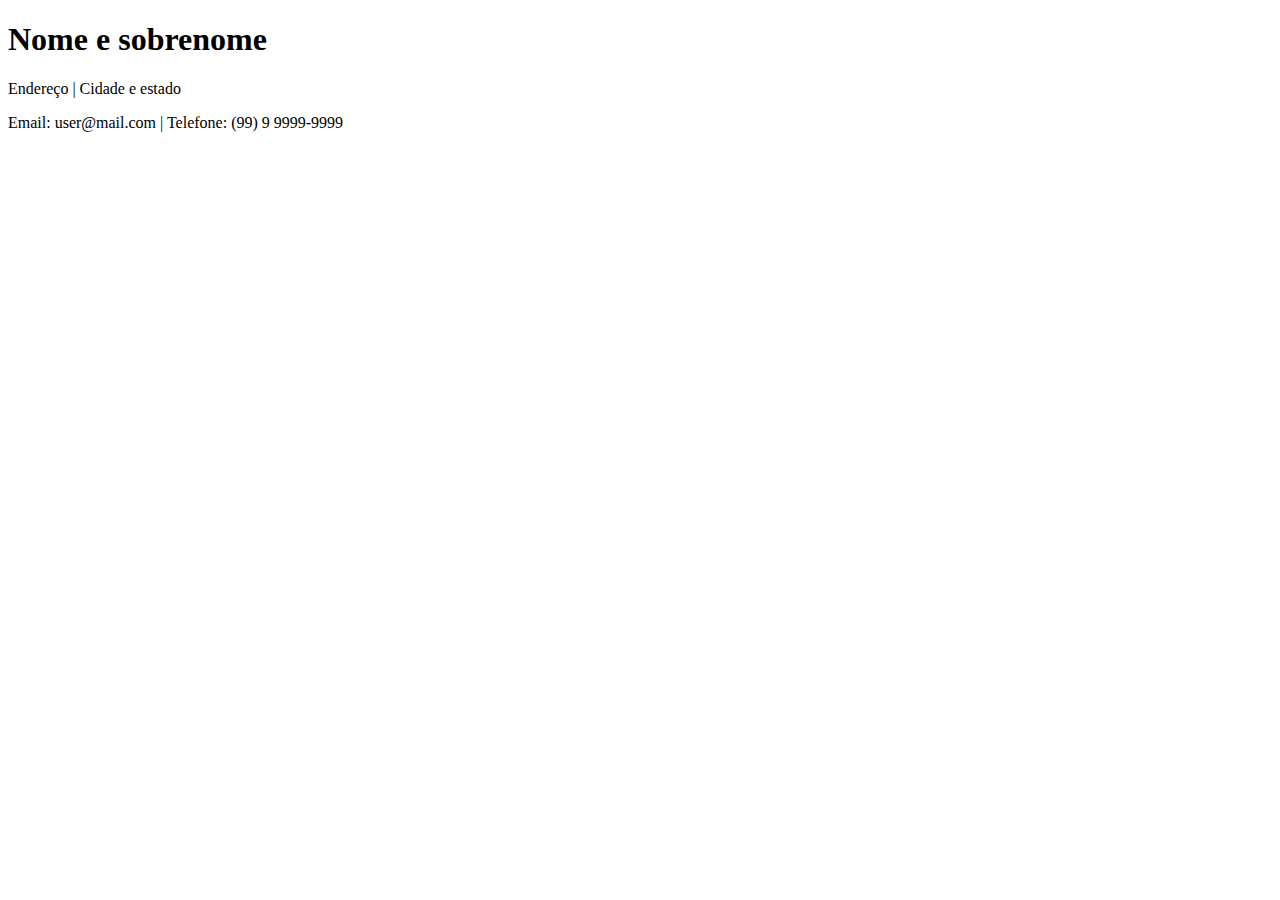
==== index.html @ 0b0adc1b "página inicial" ====
<!DOCTYPE html>
<html lang="pt-br">
<head>
    <meta charset="UTF-8">
    <meta name="viewport" content="width=device-width, initial-scale=1.0">
    <title>Minha página pessoal</title>
</head>
<body>
    <header>
        <h1>Nome e sobrenome</h1>
        <p>Endereço | Cidade e estado</p>
        <p>Email: user@mail.com | Telefone: (99) 9 9999-9999</p>
    </header>
</body>
</html>
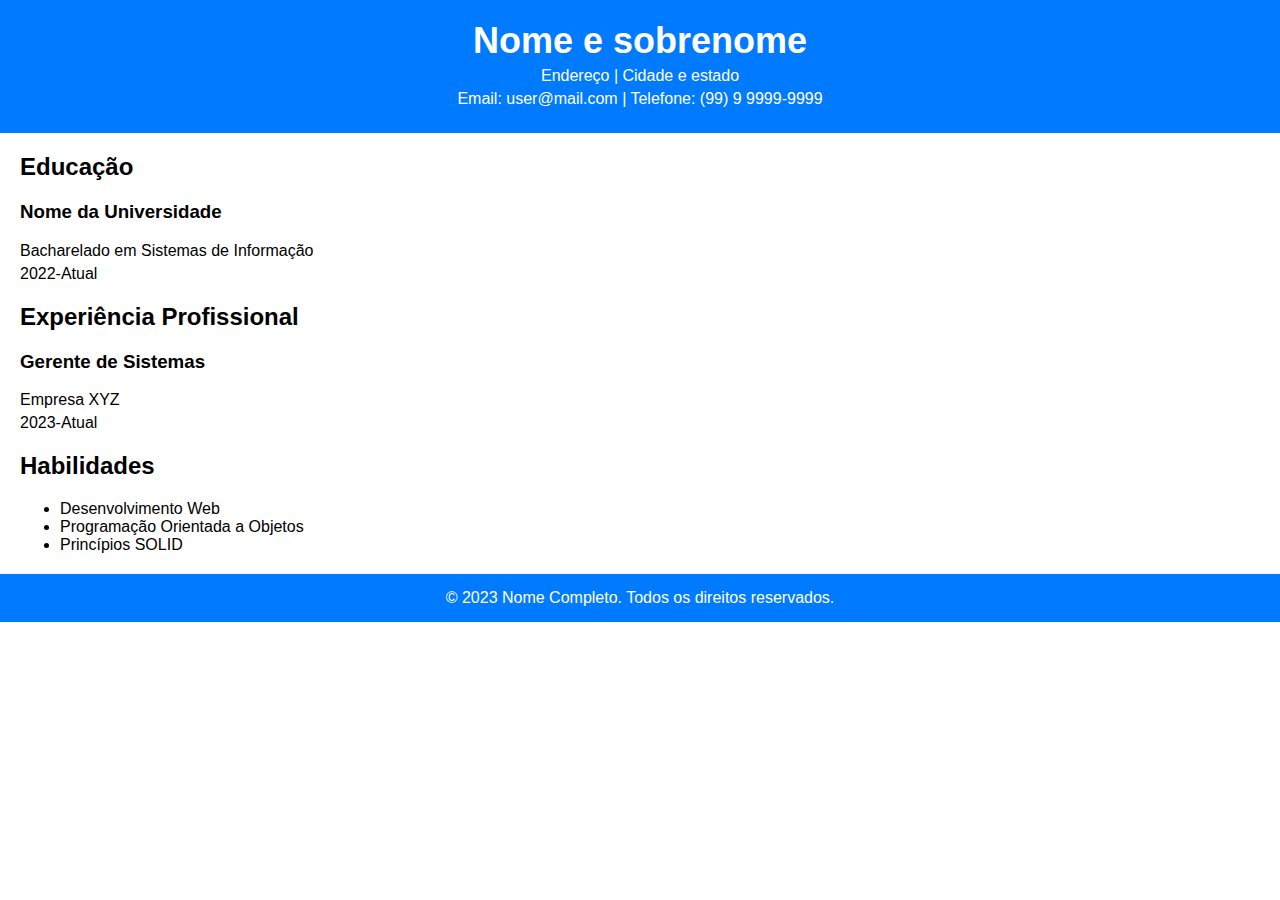
==== commit 4fa973b4: "atualizações página inicial" ====
--- a/index.html
+++ b/index.html
@@ -1,9 +1,11 @@
+
 <!DOCTYPE html>
 <html lang="pt-br">
 <head>
     <meta charset="UTF-8">
     <meta name="viewport" content="width=device-width, initial-scale=1.0">
     <title>Minha página pessoal</title>
+    <link rel="stylesheet" href="styles.css">
 </head>
 <body>
     <header>
@@ -11,5 +13,44 @@
         <p>Endereço | Cidade e estado</p>
         <p>Email: user@mail.com | Telefone: (99) 9 9999-9999</p>
     </header>
+    
+    <section class="education">
+        <h2>Educação</h2>
+        <div class="item">
+            <h3>Nome da Universidade</h3>
+            <p>Bacharelado em Sistemas de Informação</p>
+            <p>2022-Atual</p>
+        </div>
+    </section>
+    
+    <section class="experience">
+        <h2>Experiência Profissional</h2>
+        <div class="item">
+            <h3>Gerente de Sistemas</h3>
+            <p>Empresa XYZ</p>
+            <p>2023-Atual</p>
+        </div>
+    </section>
+    
+    <section class="skills">
+        <h2>Habilidades</h2>
+        <ul>
+            <li>Desenvolvimento Web</li>
+            <li>Programação Orientada a Objetos</li>
+            <li>Princípios SOLID</li>
+        </ul>
+    </section>
+
+    <!-- <section class="projects">
+        <h2>Projetos</h2>
+        <ul>
+            <li><a href="https://www.google.com" target="_blank">Exemplo de projeto 1</a></li>
+            <li><a href="https://www.google.com">Exemplo de projeto 2</a></li>
+        </ul>
+    </section> -->
+    
+    <footer>
+        <p>© 2023 Nome Completo. Todos os direitos reservados.</p>
+    </footer>
 </body>
 </html>--- a/styles.css
+++ b/styles.css
@@ -0,0 +1,47 @@
+body {
+    font-family: Arial, sans-serif;
+    margin: 0;
+    padding: 0;
+}
+
+header {
+    background-color: #007BFF;
+    color: #fff;
+    padding: 20px;
+    text-align: center;
+}
+
+h1 {
+    margin: 0;
+    font-size: 36px;
+}
+
+h2 {
+    font-size: 24px;
+    margin-top: 20px;
+}
+
+p {
+    font-size: 16px;
+    margin: 5px 0;
+}
+
+section {
+    margin: 20px;
+}
+
+.item {
+    margin-bottom: 20px;
+}
+
+/* ul {
+    list-style: none;
+    padding: 0;
+} */
+
+footer {
+    background-color: #007BFF;
+    color: #fff;
+    text-align: center;
+    padding: 10px;
+}
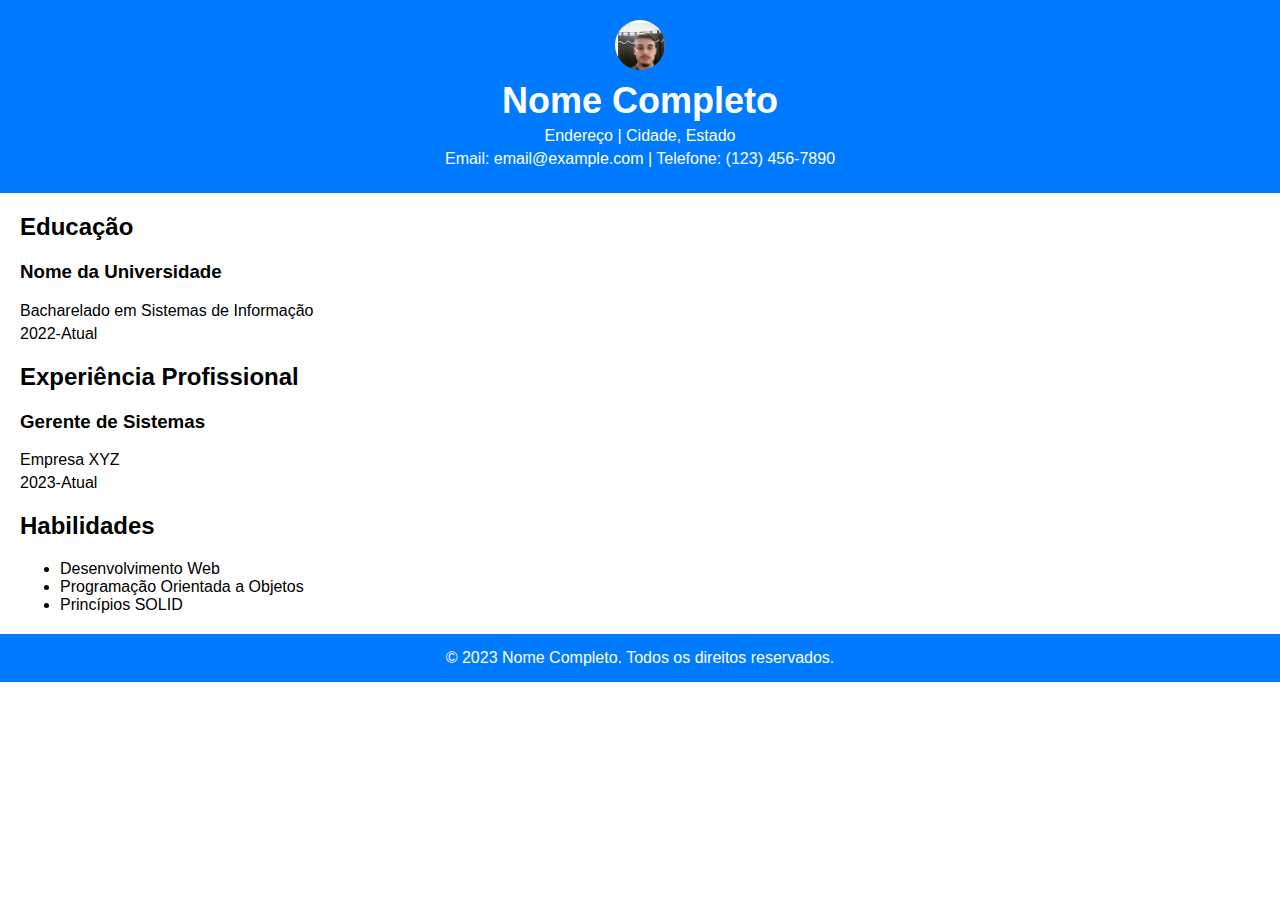
==== commit 1fa22dec: "adição foto" ====
--- a/index.html
+++ b/index.html
@@ -9,9 +9,12 @@
 </head>
 <body>
     <header>
-        <h1>Nome e sobrenome</h1>
-        <p>Endereço | Cidade e estado</p>
-        <p>Email: user@mail.com | Telefone: (99) 9 9999-9999</p>
+        <div class="profile-picture">
+            <img src="profile.jpg" alt="Foto de perfil">
+        </div>
+        <h1>Nome Completo</h1>
+        <p>Endereço | Cidade, Estado</p>
+        <p>Email: email@example.com | Telefone: (123) 456-7890</p>
     </header>
     
     <section class="education">
--- a/styles.css
+++ b/styles.css
@@ -45,3 +45,18 @@
     text-align: center;
     padding: 10px;
 }
+
+.profile-picture {
+    border-radius: 50%;
+    overflow: hidden;
+    width: 50px;
+    height: 50px;
+    margin: 0 auto 10px;
+}
+
+.profile-picture img {
+    width: 100%;
+    height: 100%;
+    object-fit: cover;
+    border: 3px solid #fff;
+}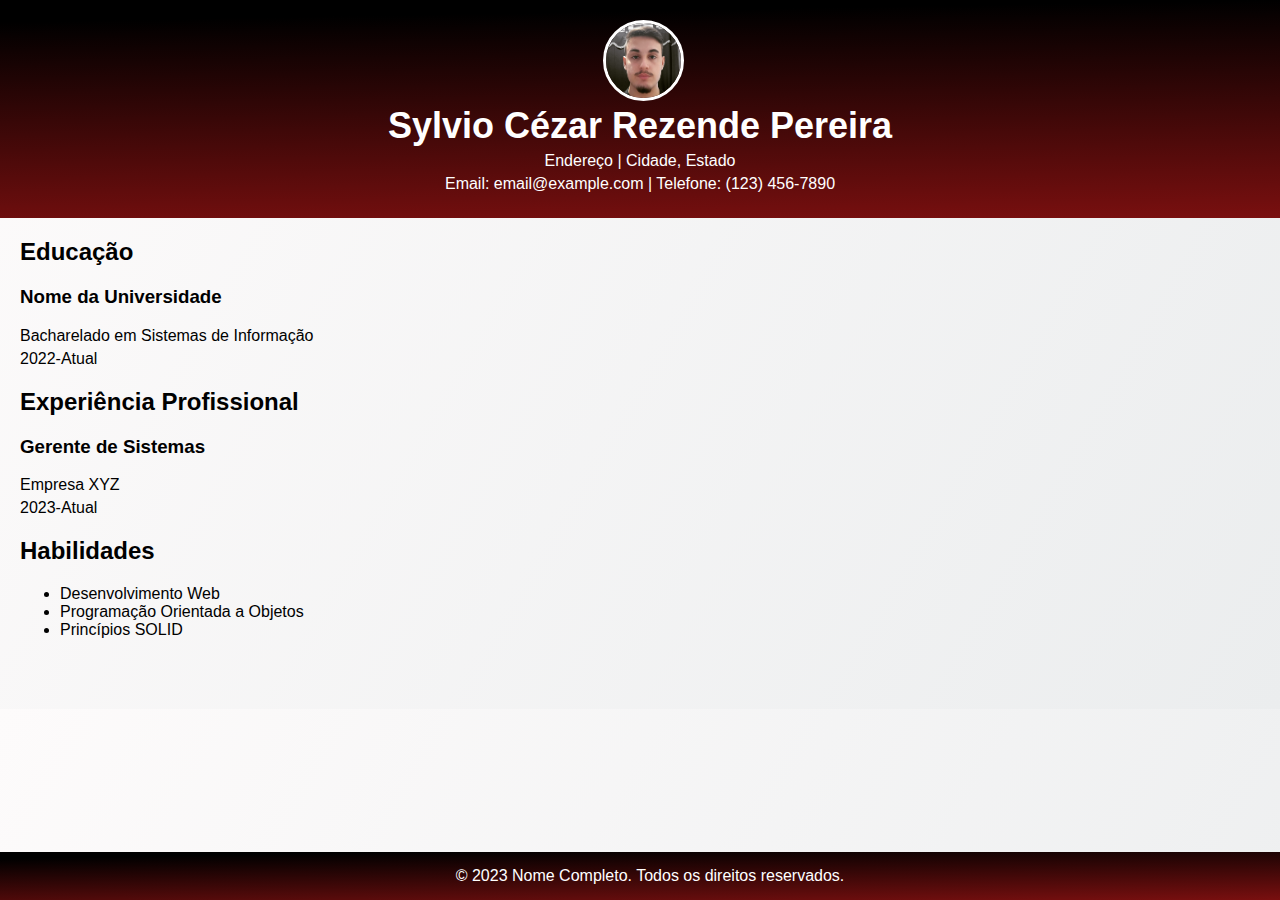
==== commit 9ef746a1: "atualizações css" ====
--- a/index.html
+++ b/index.html
@@ -12,7 +12,7 @@
         <div class="profile-picture">
             <img src="profile.jpg" alt="Foto de perfil">
         </div>
-        <h1>Nome Completo</h1>
+        <h1>Sylvio Cézar Rezende Pereira</h1>
         <p>Endereço | Cidade, Estado</p>
         <p>Email: email@example.com | Telefone: (123) 456-7890</p>
     </header>
--- a/styles.css
+++ b/styles.css
@@ -1,11 +1,13 @@
 body {
     font-family: Arial, sans-serif;
-    margin: 0;
+    margin: 0 0 70px 0;
     padding: 0;
+    background-image: linear-gradient(120deg, #fdfbfb 0%, #ebedee 100%);
 }
 
 header {
-    background-color: #007BFF;
+    background-image: linear-gradient( 179deg,  rgba(0,0,0,1) 9.2%, rgba(127,16,16,1) 103.9% );
+    /* background: radial-gradient(circle, rgba(24,0,36,1) 0%, rgba(166,0,211,1) 50%, rgba(24,0,36,1) 100%);; */
     color: #fff;
     padding: 20px;
     text-align: center;
@@ -40,23 +42,25 @@
 } */
 
 footer {
-    background-color: #007BFF;
+    width: 100%;
+    position: fixed;
+    bottom: 0;
+    background-image: linear-gradient( 179deg,  rgba(0,0,0,1) 9.2%, rgba(127,16,16,1) 103.9% );
+    /* background: radial-gradient(circle, rgba(24,0,36,1) 0%, rgba(166,0,211,1) 50%, rgba(24,0,36,1) 100%); */
     color: #fff;
     text-align: center;
     padding: 10px;
 }
 
 .profile-picture {
-    border-radius: 50%;
-    overflow: hidden;
-    width: 50px;
-    height: 50px;
+    width: 75px;
+    height: 75px;
     margin: 0 auto 10px;
 }
 
 .profile-picture img {
     width: 100%;
     height: 100%;
-    object-fit: cover;
     border: 3px solid #fff;
+    border-radius: 50%;
 }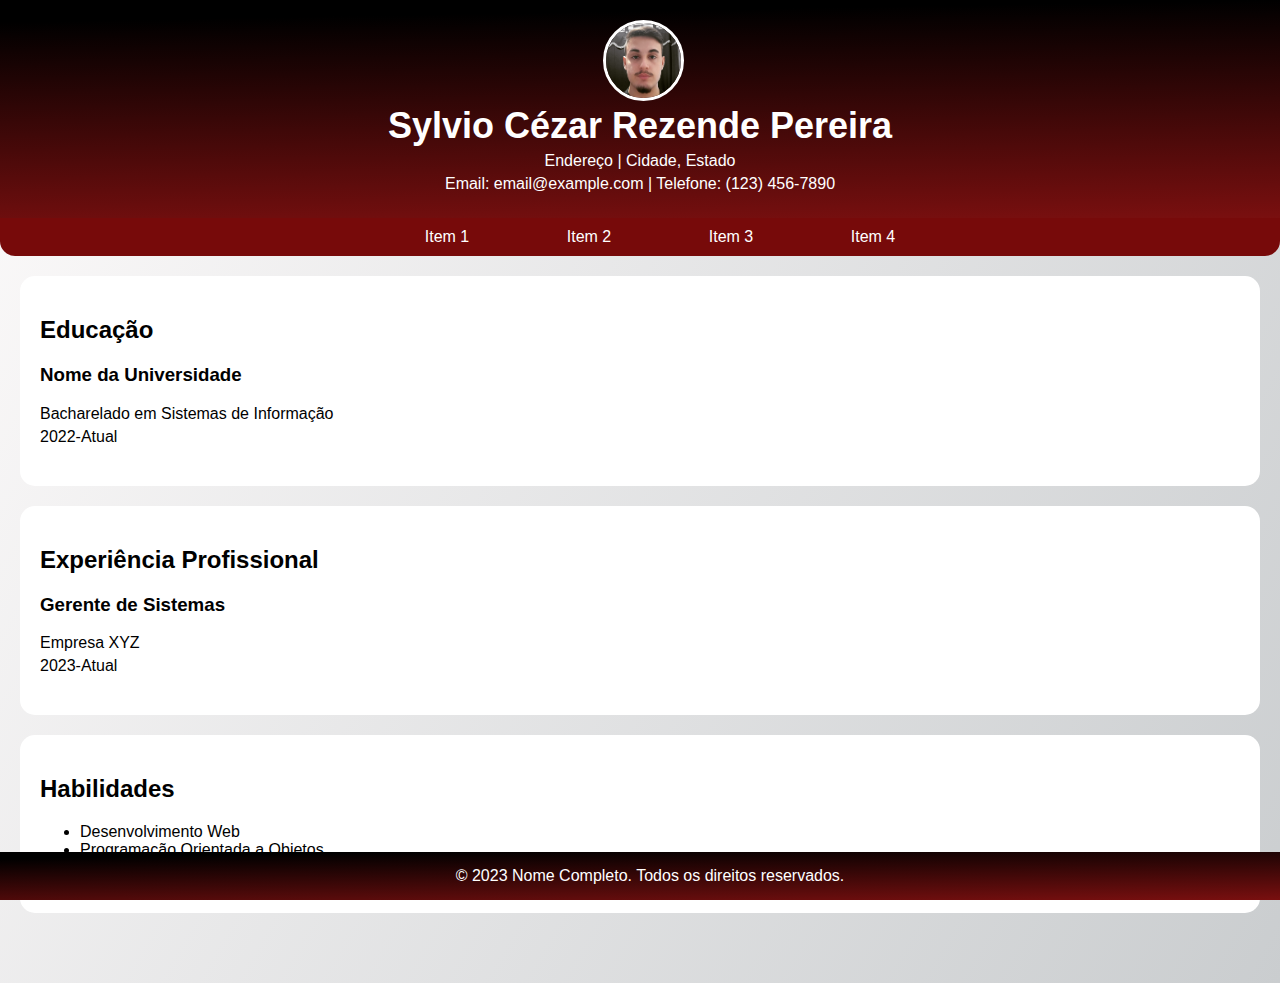
==== commit 22be3fb8: "adição menu e alterações layout css" ====
--- a/index.html
+++ b/index.html
@@ -4,7 +4,7 @@
 <head>
     <meta charset="UTF-8">
     <meta name="viewport" content="width=device-width, initial-scale=1.0">
-    <title>Minha página pessoal</title>
+    <title>Página pessoal</title>
     <link rel="stylesheet" href="styles.css">
 </head>
 <body>
@@ -16,6 +16,14 @@
         <p>Endereço | Cidade, Estado</p>
         <p>Email: email@example.com | Telefone: (123) 456-7890</p>
     </header>
+    <div class="menu">
+        <ul class="menu-items">
+            <li class="item"><a href="https://www.google.com" target="_blank">Item 1</a></li>
+            <li class="item"><a href="https://www.google.com" target="_blank">Item 2</a></li>
+            <li class="item"><a href="https://www.google.com" target="_blank">Item 3</a></li>
+            <li class="item"><a href="https://www.google.com" target="_blank">Item 4</a></li>
+        </ul>
+    </div>
     
     <section class="education">
         <h2>Educação</h2>
@@ -43,14 +51,6 @@
             <li>Princípios SOLID</li>
         </ul>
     </section>
-
-    <!-- <section class="projects">
-        <h2>Projetos</h2>
-        <ul>
-            <li><a href="https://www.google.com" target="_blank">Exemplo de projeto 1</a></li>
-            <li><a href="https://www.google.com">Exemplo de projeto 2</a></li>
-        </ul>
-    </section> -->
     
     <footer>
         <p>© 2023 Nome Completo. Todos os direitos reservados.</p>
--- a/styles.css
+++ b/styles.css
@@ -2,12 +2,11 @@
     font-family: Arial, sans-serif;
     margin: 0 0 70px 0;
     padding: 0;
-    background-image: linear-gradient(120deg, #fdfbfb 0%, #ebedee 100%);
+    background-image: linear-gradient(120deg, #fdfbfb 0%, #cacdcf 100%);
 }
 
 header {
     background-image: linear-gradient( 179deg,  rgba(0,0,0,1) 9.2%, rgba(127,16,16,1) 103.9% );
-    /* background: radial-gradient(circle, rgba(24,0,36,1) 0%, rgba(166,0,211,1) 50%, rgba(24,0,36,1) 100%);; */
     color: #fff;
     padding: 20px;
     text-align: center;
@@ -30,23 +29,20 @@
 
 section {
     margin: 20px;
+    padding: 20px;
+    border-radius: 15px;
+    background: #FFFFFF;
 }
 
 .item {
     margin-bottom: 20px;
 }
 
-/* ul {
-    list-style: none;
-    padding: 0;
-} */
-
 footer {
     width: 100%;
     position: fixed;
     bottom: 0;
     background-image: linear-gradient( 179deg,  rgba(0,0,0,1) 9.2%, rgba(127,16,16,1) 103.9% );
-    /* background: radial-gradient(circle, rgba(24,0,36,1) 0%, rgba(166,0,211,1) 50%, rgba(24,0,36,1) 100%); */
     color: #fff;
     text-align: center;
     padding: 10px;
@@ -63,4 +59,34 @@
     height: 100%;
     border: 3px solid #fff;
     border-radius: 50%;
+}
+
+.menu {
+    background: rgb(119 10 10);
+    border-bottom-left-radius: 15px;
+    border-bottom-right-radius: 15px;
+    padding: 10px;
+}
+
+.menu-items {
+    display: flex;
+    justify-content: center;
+    list-style: none;
+    margin: 0;
+}
+
+.menu-items .item {
+    margin: 0 10px;
+    width: 10%;
+    text-align: center;
+}
+
+.item a {
+    color: #FFFFFF;
+    text-decoration: none;
+}
+
+.item a:hover {
+    font-size: 1.2em;
+    font-weight: bold;
 }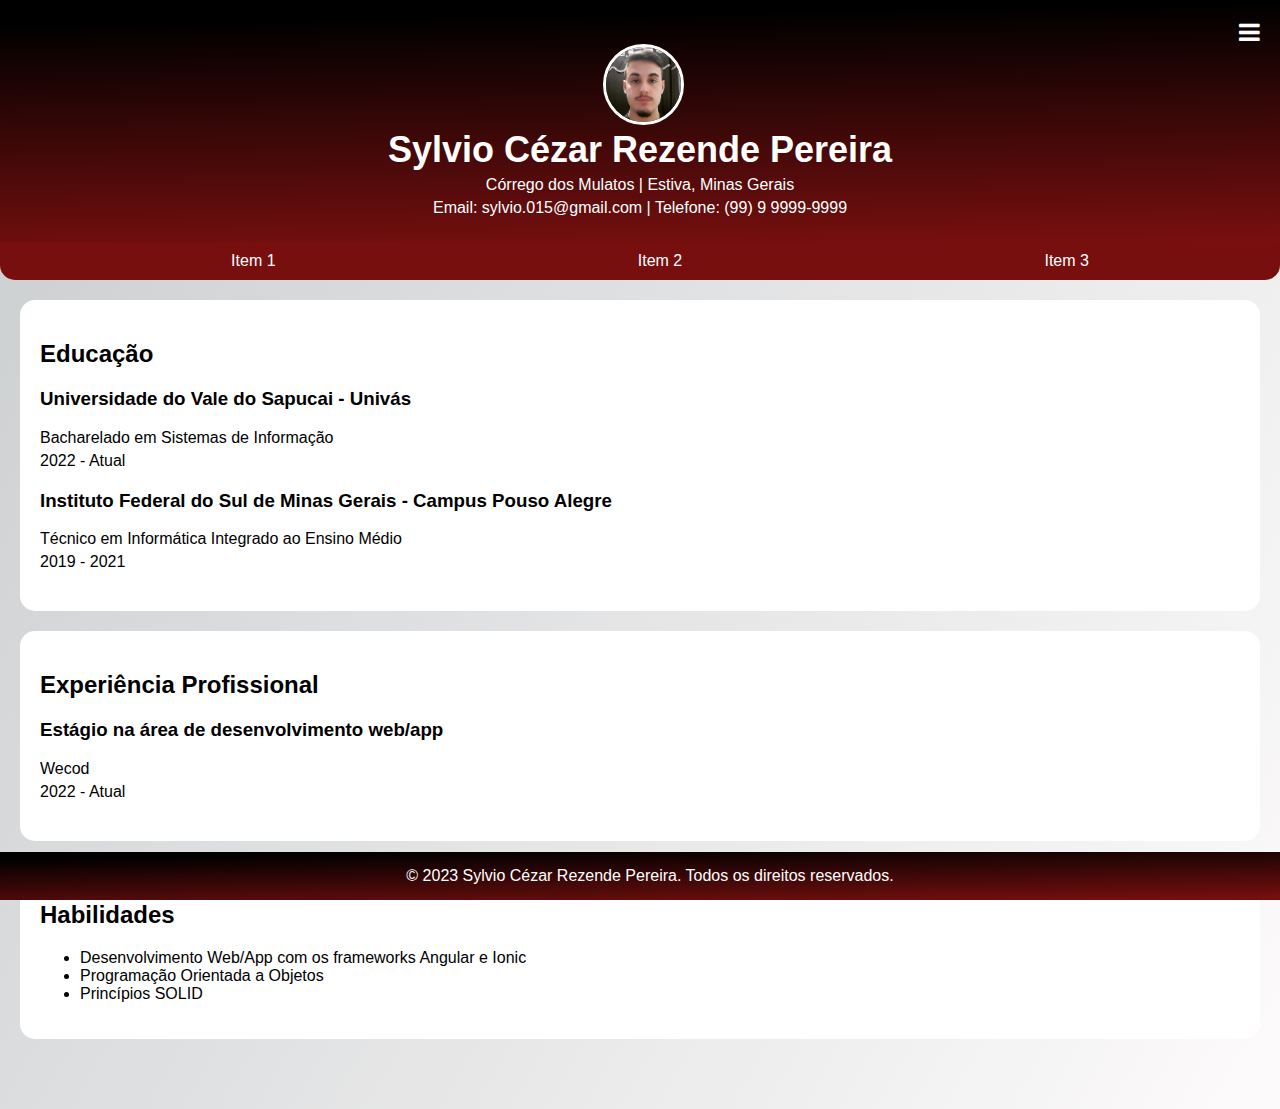
==== commit 33679283: "adição menu toggle" ====
--- a/index.html
+++ b/index.html
@@ -1,59 +1,69 @@
 
 <!DOCTYPE html>
 <html lang="pt-br">
-<head>
-    <meta charset="UTF-8">
-    <meta name="viewport" content="width=device-width, initial-scale=1.0">
-    <title>Página pessoal</title>
-    <link rel="stylesheet" href="styles.css">
-</head>
-<body>
-    <header>
-        <div class="profile-picture">
-            <img src="profile.jpg" alt="Foto de perfil">
+    <head>
+        <meta charset="UTF-8">
+        <meta name="viewport" content="width=device-width, initial-scale=1.0">
+        <title>Portfólio</title>
+        <link rel="stylesheet" href="styles.css">
+        <link rel="stylesheet" href="https://cdnjs.cloudflare.com/ajax/libs/font-awesome/4.7.0/css/font-awesome.min.css">
+    </head>
+    <body>
+        <header id="header">
+            <div class="menu-icon">
+                <i class="fa fa-bars" onclick="toggleMenu()"></i>
+            </div>
+            <div class="profile-picture">
+                <img src="profile.jpg" alt="Foto de perfil">
+            </div>
+            <h1>Sylvio Cézar Rezende Pereira</h1>
+            <p>Córrego dos Mulatos | Estiva, Minas Gerais</p>
+            <p>Email: sylvio.015@gmail.com | Telefone: (99) 9 9999-9999</p>
+        </header>
+        <div id="headerMenu" class="menu">
+            <ul class="menu-items">
+                <li class="item"><a href="https://www.google.com" target="_blank">Item 1</a></li>
+                <li class="item"><a href="https://www.google.com" target="_blank">Item 2</a></li>
+                <li class="item"><a href="https://www.google.com" target="_blank">Item 3</a></li>
+            </ul>
         </div>
-        <h1>Sylvio Cézar Rezende Pereira</h1>
-        <p>Endereço | Cidade, Estado</p>
-        <p>Email: email@example.com | Telefone: (123) 456-7890</p>
-    </header>
-    <div class="menu">
-        <ul class="menu-items">
-            <li class="item"><a href="https://www.google.com" target="_blank">Item 1</a></li>
-            <li class="item"><a href="https://www.google.com" target="_blank">Item 2</a></li>
-            <li class="item"><a href="https://www.google.com" target="_blank">Item 3</a></li>
-            <li class="item"><a href="https://www.google.com" target="_blank">Item 4</a></li>
-        </ul>
-    </div>
-    
-    <section class="education">
-        <h2>Educação</h2>
-        <div class="item">
-            <h3>Nome da Universidade</h3>
-            <p>Bacharelado em Sistemas de Informação</p>
-            <p>2022-Atual</p>
-        </div>
-    </section>
-    
-    <section class="experience">
-        <h2>Experiência Profissional</h2>
-        <div class="item">
-            <h3>Gerente de Sistemas</h3>
-            <p>Empresa XYZ</p>
-            <p>2023-Atual</p>
-        </div>
-    </section>
-    
-    <section class="skills">
-        <h2>Habilidades</h2>
-        <ul>
-            <li>Desenvolvimento Web</li>
-            <li>Programação Orientada a Objetos</li>
-            <li>Princípios SOLID</li>
-        </ul>
-    </section>
-    
-    <footer>
-        <p>© 2023 Nome Completo. Todos os direitos reservados.</p>
-    </footer>
-</body>
+        
+        <section class="education">
+            <h2>Educação</h2>
+            <div class="item">
+                <h3>Universidade do Vale do Sapucai - Univás</h3>
+                <p>Bacharelado em Sistemas de Informação</p>
+                <p>2022 - Atual</p>
+            </div>
+            <div class="item">
+                <h3>Instituto Federal do Sul de Minas Gerais - Campus Pouso Alegre</h3>
+                <p>Técnico em Informática Integrado ao Ensino Médio</p>
+                <p>2019 - 2021</p>
+            </div>
+        </section>
+        
+        <section class="experience">
+            <h2>Experiência Profissional</h2>
+            <div class="item">
+                <h3>Estágio na área de desenvolvimento web/app</h3>
+                <p>Wecod</p>
+                <p>2022 - Atual</p>
+            </div>
+        </section>
+        
+        <section class="skills">
+            <h2>Habilidades</h2>
+            <ul>
+                <li>Desenvolvimento Web/App com os frameworks Angular e Ionic</li>
+                <li>Programação Orientada a Objetos</li>
+                <li>Princípios SOLID</li>
+            </ul>
+        </section>
+        
+        <footer>
+            <p>© 2023 Sylvio Cézar Rezende Pereira. Todos os direitos reservados.</p>
+        </footer>
+
+        <script src="script.js"></script>
+    </body>
 </html>--- a/styles.css
+++ b/styles.css
@@ -2,7 +2,7 @@
     font-family: Arial, sans-serif;
     margin: 0 0 70px 0;
     padding: 0;
-    background-image: linear-gradient(120deg, #fdfbfb 0%, #cacdcf 100%);
+    background-image: linear-gradient(120deg, #cacdcf 0%, #fdfbfb 100%);
 }
 
 header {
@@ -10,6 +10,11 @@
     color: #fff;
     padding: 20px;
     text-align: center;
+}
+
+.rounded-header {
+    border-bottom-left-radius: 15px;
+    border-bottom-right-radius: 15px;
 }
 
 h1 {
@@ -61,8 +66,28 @@
     border-radius: 50%;
 }
 
+.menu-icon {
+    width: 100%;
+    justify-content: end;
+    display: flex !important;
+}
+
+.menu-icon i {
+    font-size: 24px !important;
+    width: fit-content;
+    cursor: pointer;
+}
+
+.disabled-menu {
+    width: 0;
+    height: 0;
+    opacity: 0;
+    padding: 0 !important;
+    margin: 0 !important;
+}
+
 .menu {
-    background: rgb(119 10 10);
+    background: rgb(119 15 15);
     border-bottom-left-radius: 15px;
     border-bottom-right-radius: 15px;
     padding: 10px;
@@ -77,7 +102,7 @@
 
 .menu-items .item {
     margin: 0 10px;
-    width: 10%;
+    width: 33.3%;
     text-align: center;
 }
 
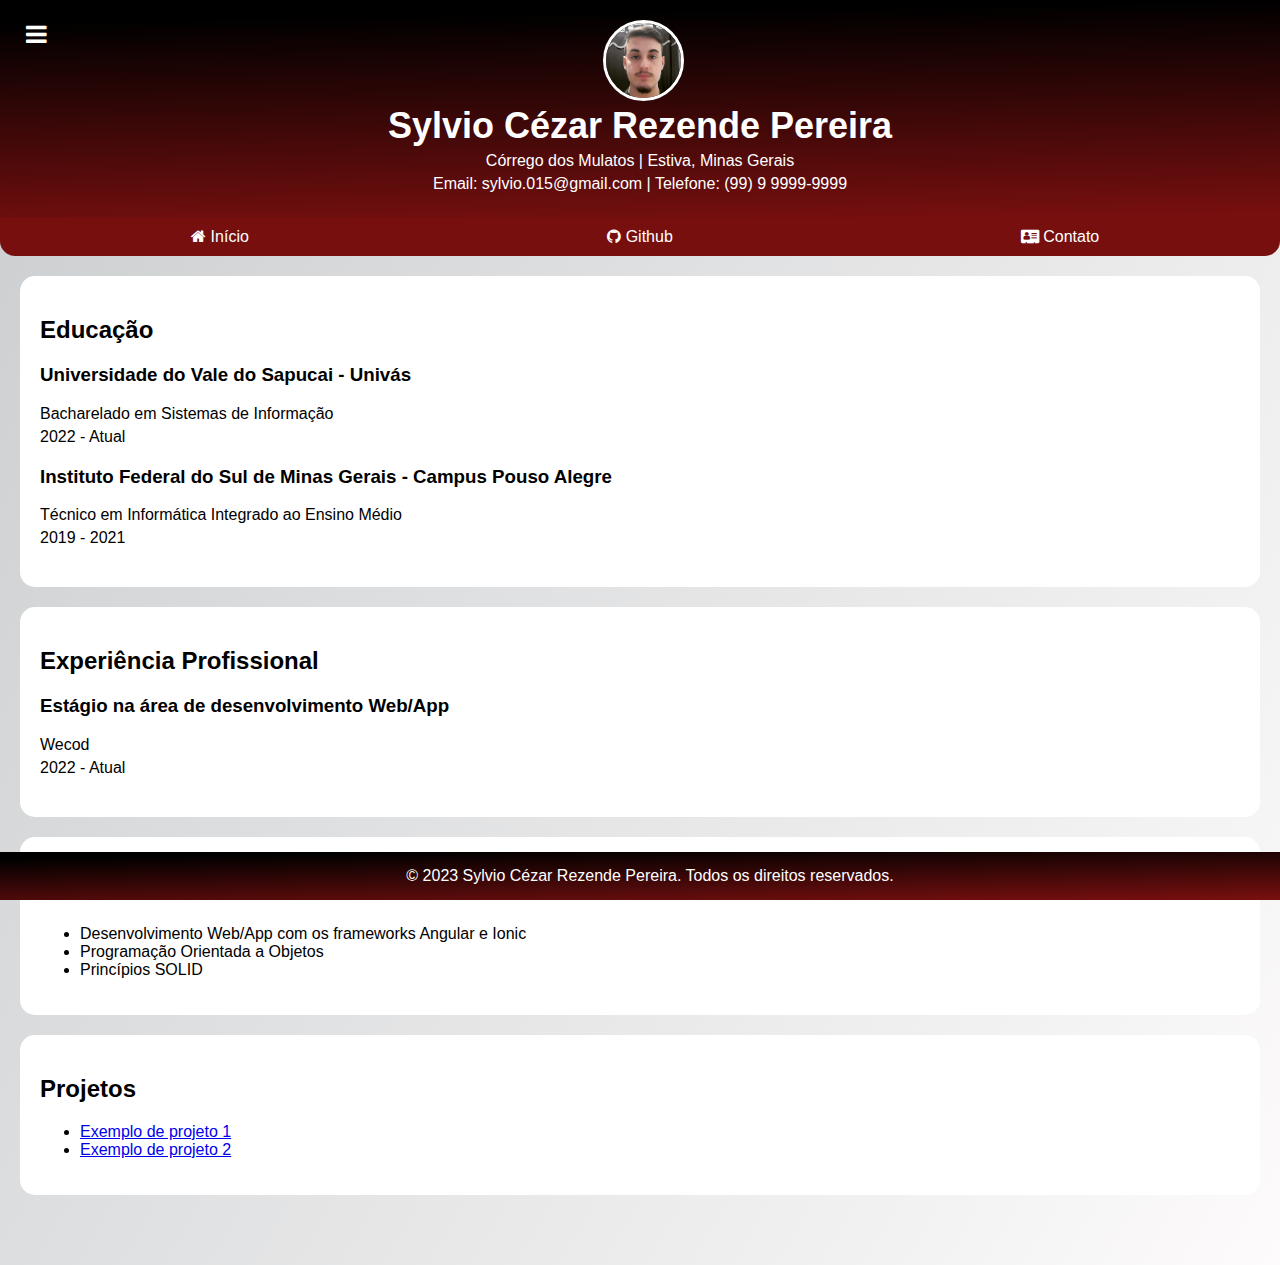
==== commit 46546610: "menu lateral e tela de contato" ====
--- a/index.html
+++ b/index.html
@@ -9,60 +9,82 @@
         <link rel="stylesheet" href="https://cdnjs.cloudflare.com/ajax/libs/font-awesome/4.7.0/css/font-awesome.min.css">
     </head>
     <body>
-        <header id="header">
-            <div class="menu-icon">
-                <i class="fa fa-bars" onclick="toggleMenu()"></i>
-            </div>
-            <div class="profile-picture">
-                <img src="profile.jpg" alt="Foto de perfil">
-            </div>
-            <h1>Sylvio Cézar Rezende Pereira</h1>
-            <p>Córrego dos Mulatos | Estiva, Minas Gerais</p>
-            <p>Email: sylvio.015@gmail.com | Telefone: (99) 9 9999-9999</p>
-        </header>
-        <div id="headerMenu" class="menu">
-            <ul class="menu-items">
-                <li class="item"><a href="https://www.google.com" target="_blank">Item 1</a></li>
-                <li class="item"><a href="https://www.google.com" target="_blank">Item 2</a></li>
-                <li class="item"><a href="https://www.google.com" target="_blank">Item 3</a></li>
-            </ul>
+        <div id="menuToggle" class="menu-toggle">
+            <button id="toggleButton"><i class="fa fa-bars"></i></button>
         </div>
         
-        <section class="education">
-            <h2>Educação</h2>
-            <div class="item">
-                <h3>Universidade do Vale do Sapucai - Univás</h3>
-                <p>Bacharelado em Sistemas de Informação</p>
-                <p>2022 - Atual</p>
+        <nav class="sidebar">
+            <ul>
+                <li><a href="#header">Início</a></li>
+                <li><a href="#education">Educação</a></li>
+                <li><a href="#experience">Experiência Profissional</a></li>
+                <li><a href="#skills">Habilidades</a></li>
+                <li><a href="#projects">Projetos</a></li>
+                <li><a href="#footer">Contato</a></li>
+            </ul>
+        </nav>
+
+        <main id="main">
+            <header id="header">
+                <div class="profile-picture">
+                    <img src="profile.jpg" alt="Foto de perfil">
+                </div>
+                <h1>Sylvio Cézar Rezende Pereira</h1>
+                <p>Córrego dos Mulatos | Estiva, Minas Gerais</p>
+                <p>Email: sylvio.015@gmail.com | Telefone: (99) 9 9999-9999</p>
+            </header>
+            <div id="headerMenu" class="menu">
+                <ul class="menu-items">
+                    <li class="item"><a href="index.html"><i class="fa fa-home"></i></i> Início</a></li>
+                    <li class="item"><a href="https://www.github.com/sylvio-cezar" target="_blank"><i class="fa fa-github"></i> Github</a></li>
+                    <li class="item"><a href="contact.html"><i class="fa fa-address-card"></i></i> Contato</a></li>
+                </ul>
             </div>
-            <div class="item">
-                <h3>Instituto Federal do Sul de Minas Gerais - Campus Pouso Alegre</h3>
-                <p>Técnico em Informática Integrado ao Ensino Médio</p>
-                <p>2019 - 2021</p>
-            </div>
-        </section>
-        
-        <section class="experience">
-            <h2>Experiência Profissional</h2>
-            <div class="item">
-                <h3>Estágio na área de desenvolvimento web/app</h3>
-                <p>Wecod</p>
-                <p>2022 - Atual</p>
-            </div>
-        </section>
-        
-        <section class="skills">
-            <h2>Habilidades</h2>
-            <ul>
-                <li>Desenvolvimento Web/App com os frameworks Angular e Ionic</li>
-                <li>Programação Orientada a Objetos</li>
-                <li>Princípios SOLID</li>
-            </ul>
-        </section>
-        
-        <footer>
-            <p>© 2023 Sylvio Cézar Rezende Pereira. Todos os direitos reservados.</p>
-        </footer>
+            
+            <section id="education" class="education">
+                <h2>Educação</h2>
+                <div class="item">
+                    <h3>Universidade do Vale do Sapucai - Univás</h3>
+                    <p>Bacharelado em Sistemas de Informação</p>
+                    <p>2022 - Atual</p>
+                </div>
+                <div class="item">
+                    <h3>Instituto Federal do Sul de Minas Gerais - Campus Pouso Alegre</h3>
+                    <p>Técnico em Informática Integrado ao Ensino Médio</p>
+                    <p>2019 - 2021</p>
+                </div>
+            </section>
+            
+            <section id="experience" class="experience">
+                <h2>Experiência Profissional</h2>
+                <div class="item">
+                    <h3>Estágio na área de desenvolvimento Web/App</h3>
+                    <p>Wecod</p>
+                    <p>2022 - Atual</p>
+                </div>
+            </section>
+            
+            <section id="skills" class="skills">
+                <h2>Habilidades</h2>
+                <ul>
+                    <li>Desenvolvimento Web/App com os frameworks Angular e Ionic</li>
+                    <li>Programação Orientada a Objetos</li>
+                    <li>Princípios SOLID</li>
+                </ul>
+            </section>
+
+            <section id="projects" class="projects">
+                <h2>Projetos</h2>
+                <ul>
+                    <li><a href="https://www.google.com" target="_blank">Exemplo de projeto 1</a></li>
+                    <li><a href="https://www.google.com" target="_blank">Exemplo de projeto 2</a></li>
+                </ul>
+            </section>
+            
+            <footer>
+                <p>© 2023 Sylvio Cézar Rezende Pereira. Todos os direitos reservados.</p>
+            </footer>
+        </main>
 
         <script src="script.js"></script>
     </body>
--- a/styles.css
+++ b/styles.css
@@ -12,9 +12,41 @@
     text-align: center;
 }
 
-.rounded-header {
+.bulb-icon {
+    width: 100%;
+    display: flex;
+    justify-content: end;
+}
+
+.menu {
+    background: rgb(119 15 15);
     border-bottom-left-radius: 15px;
     border-bottom-right-radius: 15px;
+    padding: 10px;
+}
+
+.menu-items {
+    display: flex;
+    justify-content: center;
+    list-style: none;
+    margin: 0;
+    padding: 0;
+}
+
+.menu-items .item {
+    margin: 0 10px;
+    width: 33.3%;
+    text-align: center;
+}
+
+.item a {
+    color: #FFFFFF;
+    text-decoration: none;
+}
+
+.item a:hover {
+    font-size: 1.2em;
+    font-weight: bold;
 }
 
 h1 {
@@ -66,52 +98,127 @@
     border-radius: 50%;
 }
 
-.menu-icon {
-    width: 100%;
-    justify-content: end;
-    display: flex !important;
-}
-
-.menu-icon i {
-    font-size: 24px !important;
-    width: fit-content;
+/* sidebar menu styles */
+
+.menu-toggle {
+    position: absolute;
+    top: 20px;
+    left: 20px;
+    z-index: 999;
+}
+
+.fixed-menu {
+    position: fixed !important;
+}
+
+.sidebar {
+    position: fixed;
+    width: 0;
+    height: 100%;
+    background-color: #333;
+    overflow-x: hidden;
+    transition: 0.3s;
+    z-index: 998;
+}
+
+.sidebar ul {
+    list-style: none;
+    padding: 0;
+}
+
+.sidebar li {
+    margin: 20px 0;
+    text-align: center;
+}
+
+.sidebar a {
+    text-decoration: none;
+    color: white;
+    font-size: 20px;
+}
+
+.sidebar a:hover {
+    color: #f44336;
+}
+
+.main {
+    transition: margin-left .3s;
+    margin-left: 250px;
+}
+
+.opened {
+    width: 250px;
+    transition: 0.3s;
+}
+
+#toggleButton {
+    background: none;
+    border: none;
+    font-size: 24px;
     cursor: pointer;
-}
-
-.disabled-menu {
-    width: 0;
-    height: 0;
-    opacity: 0;
-    padding: 0 !important;
-    margin: 0 !important;
-}
-
-.menu {
-    background: rgb(119 15 15);
-    border-bottom-left-radius: 15px;
-    border-bottom-right-radius: 15px;
+    color: #ffffff;
+}
+
+#toggleButton:hover {
+    font-size: 28px;
+}
+
+/* contact page */
+
+.container {
+    background: #ffffff;
+    padding: 20px;
+    border-radius: 5px;
+    box-shadow: 0 0 10px rgba(0, 0, 0, 0.1);
+    width: 25%;
+    margin: auto;
+    margin-top: 20px;
+}
+
+.container .form-title {
+    text-align: center;
+    color: rgba(127,16,16,1);
+}
+
+.container form {
+    display: flex;
+    flex-direction: column;
+}
+
+.container form:invalid>#submit {
+    pointer-events: none;
+}  
+
+.container label {
+    color: rgba(127,16,16,1);
+    font-weight: 700;
+    margin-bottom: 5px;
+}
+
+.container input, .container textarea {
+    padding: 8px;
+    border: 1px solid #cccccc;
+    border-radius: 3px;
+}
+
+.container .invalid-input {
+    border: 1px solid red !important;
+}
+
+.container .error-div {
+    color: red;
+    margin-bottom: 10px;
+}
+
+.container button {
+    background-image: linear-gradient( 179deg,  rgba(0,0,0,1) 9.2%, rgba(127,16,16,1) 103.9% );
+    color: #ffffff;
     padding: 10px;
-}
-
-.menu-items {
-    display: flex;
-    justify-content: center;
-    list-style: none;
-    margin: 0;
-}
-
-.menu-items .item {
-    margin: 0 10px;
-    width: 33.3%;
-    text-align: center;
-}
-
-.item a {
-    color: #FFFFFF;
-    text-decoration: none;
-}
-
-.item a:hover {
-    font-size: 1.2em;
-    font-weight: bold;
+    border: none;
+    border-radius: 3px;
+    cursor: pointer;
+}
+
+.container button:hover {
+    background-image: linear-gradient( 179deg,  rgba(127,16,16,1) 9.2%, rgba(0,0,0,1) 103.9% );
 }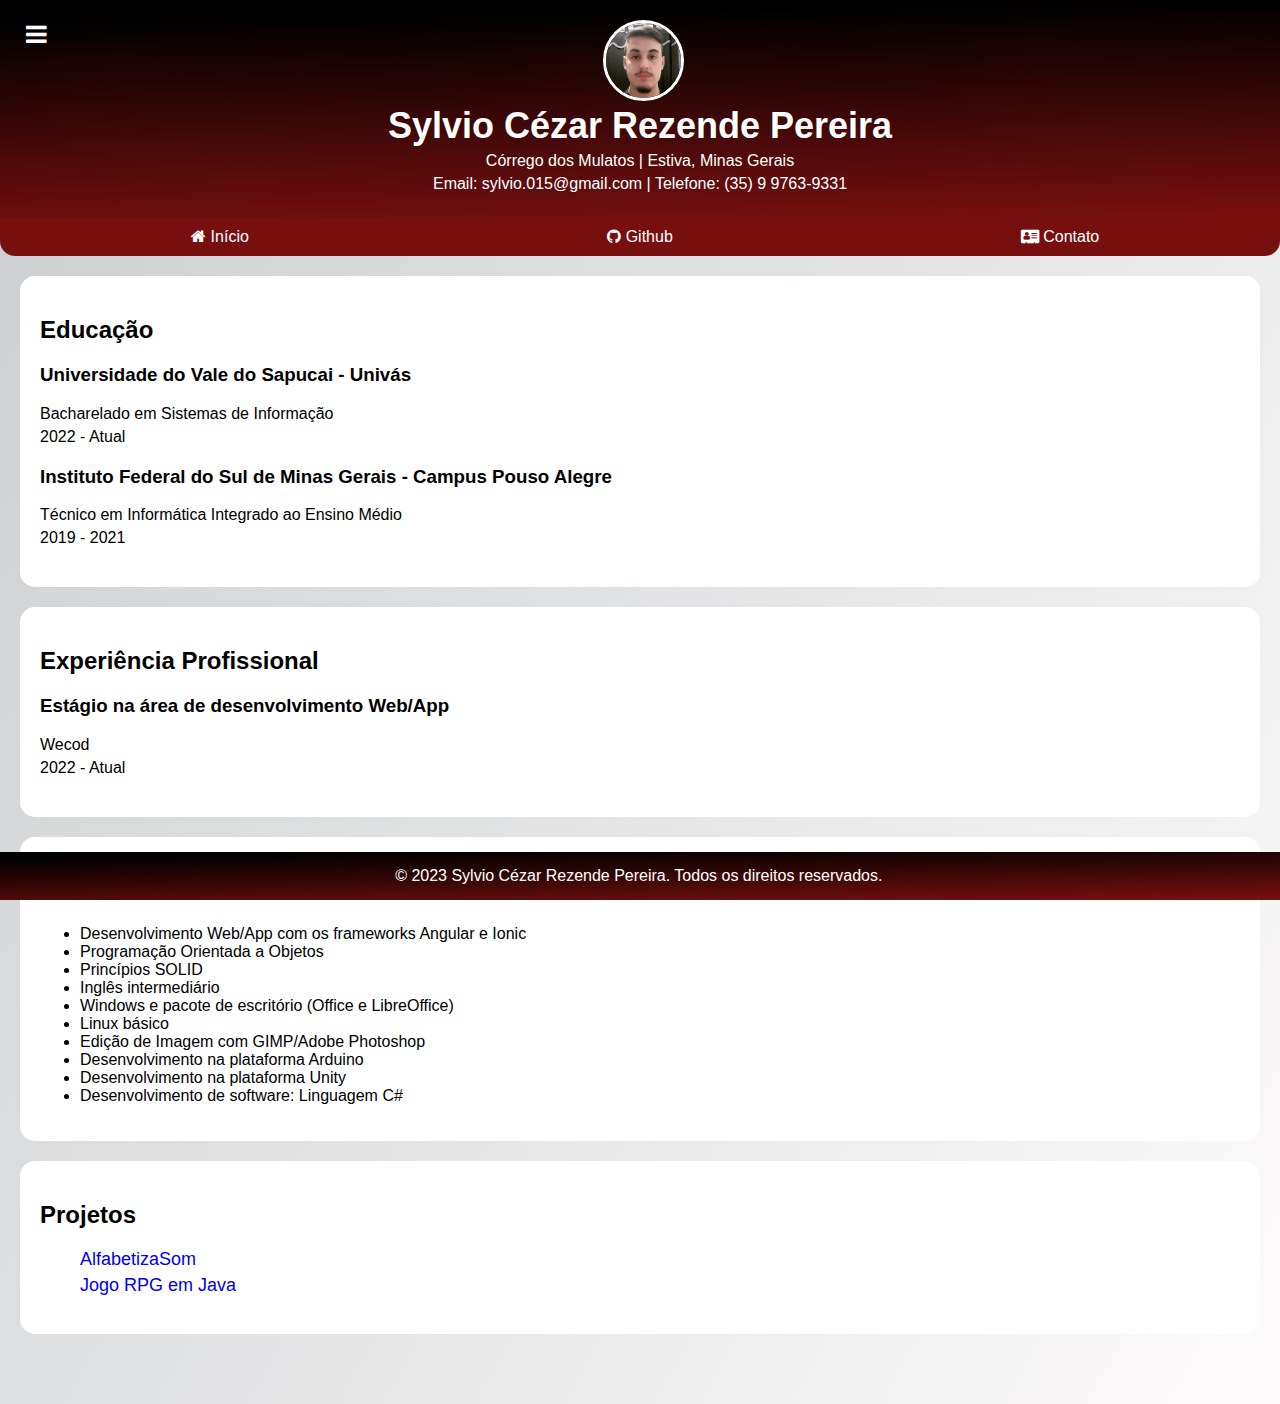
==== commit c7f01b30: "finalização" ====
--- a/index.html
+++ b/index.html
@@ -20,7 +20,6 @@
                 <li><a href="#experience">Experiência Profissional</a></li>
                 <li><a href="#skills">Habilidades</a></li>
                 <li><a href="#projects">Projetos</a></li>
-                <li><a href="#footer">Contato</a></li>
             </ul>
         </nav>
 
@@ -31,7 +30,7 @@
                 </div>
                 <h1>Sylvio Cézar Rezende Pereira</h1>
                 <p>Córrego dos Mulatos | Estiva, Minas Gerais</p>
-                <p>Email: sylvio.015@gmail.com | Telefone: (99) 9 9999-9999</p>
+                <p>Email: sylvio.015@gmail.com | Telefone: (35) 9 9763-9331</p>
             </header>
             <div id="headerMenu" class="menu">
                 <ul class="menu-items">
@@ -70,14 +69,21 @@
                     <li>Desenvolvimento Web/App com os frameworks Angular e Ionic</li>
                     <li>Programação Orientada a Objetos</li>
                     <li>Princípios SOLID</li>
+                    <li>Inglês intermediário</li>
+                    <li>Windows e pacote de escritório (Office e LibreOffice)</li>
+                    <li>Linux básico</li>
+                    <li>Edição de Imagem com GIMP/Adobe Photoshop</li>
+                    <li>Desenvolvimento na plataforma Arduino</li>
+                    <li>Desenvolvimento na plataforma Unity</li>
+                    <li>Desenvolvimento de software: Linguagem C#</li>
                 </ul>
             </section>
 
             <section id="projects" class="projects">
                 <h2>Projetos</h2>
-                <ul>
-                    <li><a href="https://www.google.com" target="_blank">Exemplo de projeto 1</a></li>
-                    <li><a href="https://www.google.com" target="_blank">Exemplo de projeto 2</a></li>
+                <ul class="projects-list">
+                    <li><a href="https://alfabetiza-som.vercel.app/tabs/home" target="_blank">AlfabetizaSom</a></li>
+                    <li><a href="https://github.com/Sylvio-Cezar/RPGGame.git" target="_blank">Jogo RPG em Java</a></li>
                 </ul>
             </section>
             
--- a/styles.css
+++ b/styles.css
@@ -82,7 +82,12 @@
     background-image: linear-gradient( 179deg,  rgba(0,0,0,1) 9.2%, rgba(127,16,16,1) 103.9% );
     color: #fff;
     text-align: center;
-    padding: 10px;
+    padding: 10px 18px;
+}
+
+footer p {
+    padding: 0 8px;
+    margin-left: -3%;
 }
 
 .profile-picture {
@@ -163,6 +168,23 @@
     font-size: 28px;
 }
 
+.projects-list {
+    list-style: none;
+    font-size: 18px;
+}
+
+.projects-list li {
+    margin-bottom: 5px;
+}
+
+.projects-list li:hover {
+    font-size: 20px;
+}
+
+.projects-list li a {
+    text-decoration: none;
+}
+
 /* contact page */
 
 .container {
@@ -170,9 +192,15 @@
     padding: 20px;
     border-radius: 5px;
     box-shadow: 0 0 10px rgba(0, 0, 0, 0.1);
-    width: 25%;
+    width: 80%;
     margin: auto;
     margin-top: 20px;
+}
+
+@media only screen and (min-width: 768px) {
+    .container {
+        width: 25% !important;
+    }
 }
 
 .container .form-title {
@@ -187,6 +215,7 @@
 
 .container form:invalid>#submit {
     pointer-events: none;
+    opacity: 0.8;
 }  
 
 .container label {
@@ -221,4 +250,4 @@
 
 .container button:hover {
     background-image: linear-gradient( 179deg,  rgba(127,16,16,1) 9.2%, rgba(0,0,0,1) 103.9% );
-}+}
